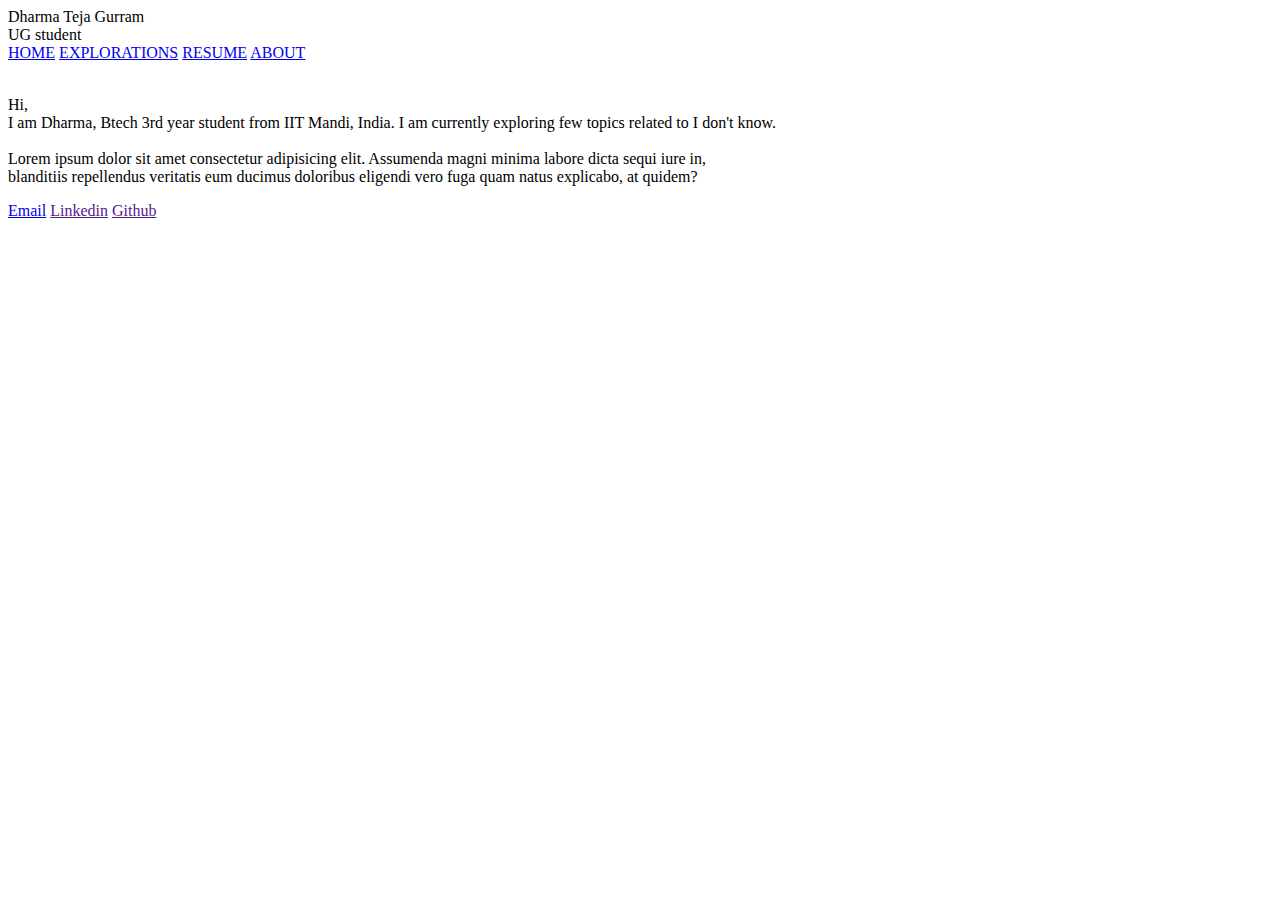
==== about.html @ 39f67733 "hamberger bug settled" ====
<!DOCTYPE html>
<html lang="en">
<head>
    <meta charset="UTF-8">
    <meta http-equiv="X-UA-Compatible" content="IE=edge">
    <meta name="viewport" content="width=device-width, initial-scale=1.0">
    <title>About | Dharma</title>

    <link rel="stylesheet" href="style.css">
    <link href="https://fonts.googleapis.com/css2?family=Montserrat:ital,wght@0,100;0,200;0,300;0,400;0,500;0,600;0,700;0,800;0,900;1,100;1,200;1,300;1,400;1,500;1,600;1,700;1,800;1,900&display=swap" rel="stylesheet">
    <link rel="stylesheet" href="https://cdn.jsdelivr.net/npm/fork-awesome@1.2.0/css/fork-awesome.min.css" integrity="sha256-XoaMnoYC5TH6/+ihMEnospgm0J1PM/nioxbOUdnM8HY=" crossorigin="anonymous">

</head>
<body>
    <script>
        function showmenu(){
            var menbar = document.querySelector(".nav");
            var bar = document.querySelector(".navbar");
            const op = window.getComputedStyle(menbar).opacity;
            if (op === "1"){
                menbar.style.height = "0";
                menbar.style.opacity = "0";
                const btn = document.querySelector(".ham");
                btn.innerHTML = `<a ><i class="fa fa-bars" aria-hidden="true"></i></a>`;
                bar.style.marginBottom = "0";
                bar.style.transition = "1s";
                menbar.style.transition = "1s";
                bar.style.transitionDelay = ".5s";
                setTimeout(() => {
                    menbar.innerHTML= ``;
                    menbar.style.transition = "0s";
                    btn.innerHTML = `<a onclick="showmenu()"><i class="fa fa-bars" aria-hidden="true"></i></a>`;
                }, 1500);
                
                
            }
            else if (op === "0"){
                menbar.style.opacity = "1";
                menbar.style.height = "31.5vh";
                menbar.innerHTML= `
                <a href="index.html" id="home" >HOME</a>
                <a href="xplorations.html" id="xplo">EXPLORATIONS</a>
                <a href="sources/Dharma_Resume.pdf" target="_blank" id="resu">RESUME</a>
                <a href="about.html" id="abt" class="active">ABOUT</a>
                `;
                const btn = document.querySelector(".ham");
                btn.innerHTML = `<a onclick="showmenu()"><i class="fa fa-times" aria-hidden="true"></i></a>`;
                bar.style.marginBottom = "35vh";
                bar.style.transition = "1s";
                menbar.style.transition = "1s";
                menbar.style.transitionDelay = ".5s";

                setTimeout(() => {
                    menbar.style.transition = "0s";
                }, 1500);

            }

        }

        window.onresize = function(){
            var menbar = document.querySelector(".nav");
            var width = window.innerWidth;
            if (width >= 965){
                
                menbar.innerHTML= `
                <a href="index.html" id="home" >HOME</a>
                <a href="xplorations.html" id="xplo">EXPLORATIONS</a>
                <a href="sources/Dharma_Resume.pdf" target="_blank" id="resu">RESUME</a>
                <a href="about.html" id="abt" class="active">ABOUT</a>
                `;
            }
        }
    </script>
    <section class="navbar">
        <div class="title">
            Dharma Teja Gurram <br>
            <span>UG student</span>
        </div>
        <div class="nav">
            <a href="index.html" id="home" >HOME</a>
            <a href="xplorations.html" id="xplo">EXPLORATIONS</a>
            <a href="sources/Dharma_Resume.pdf" target="_blank" id="resu">RESUME</a>
            <a href="about.html" id="abt" class="active">ABOUT</a>
        </div>
        <div class="ham" >
            <a onclick="showmenu()">
                <i class="fa fa-bars" aria-hidden="true"></i>
            </a>
        </div>
    </section>
    <section id="bio">
        <div class="imgbx">
            <img src="sources/Dharma.jpeg" alt="">
        </div>
        <div class="data">
            <p class="bio">
                Hi, <br> I am Dharma, Btech 3rd year student from IIT Mandi, India. I am currently exploring few topics related to I don't know.
                <br><br> Lorem ipsum dolor sit amet consectetur adipisicing elit. Assumenda magni minima labore dicta sequi iure in,
                <br> blanditiis repellendus veritatis eum ducimus doloribus eligendi vero fuga quam natus explicabo, at quidem?
            </p>
            <div class="connect">
                
                <a href="mailto:gurramdharma925@gmail.com">Email</a>
                <a href="">Linkedin</a>
                <a href="">Github</a>
            </div>
        </div>
    </section>
</body>
</html>
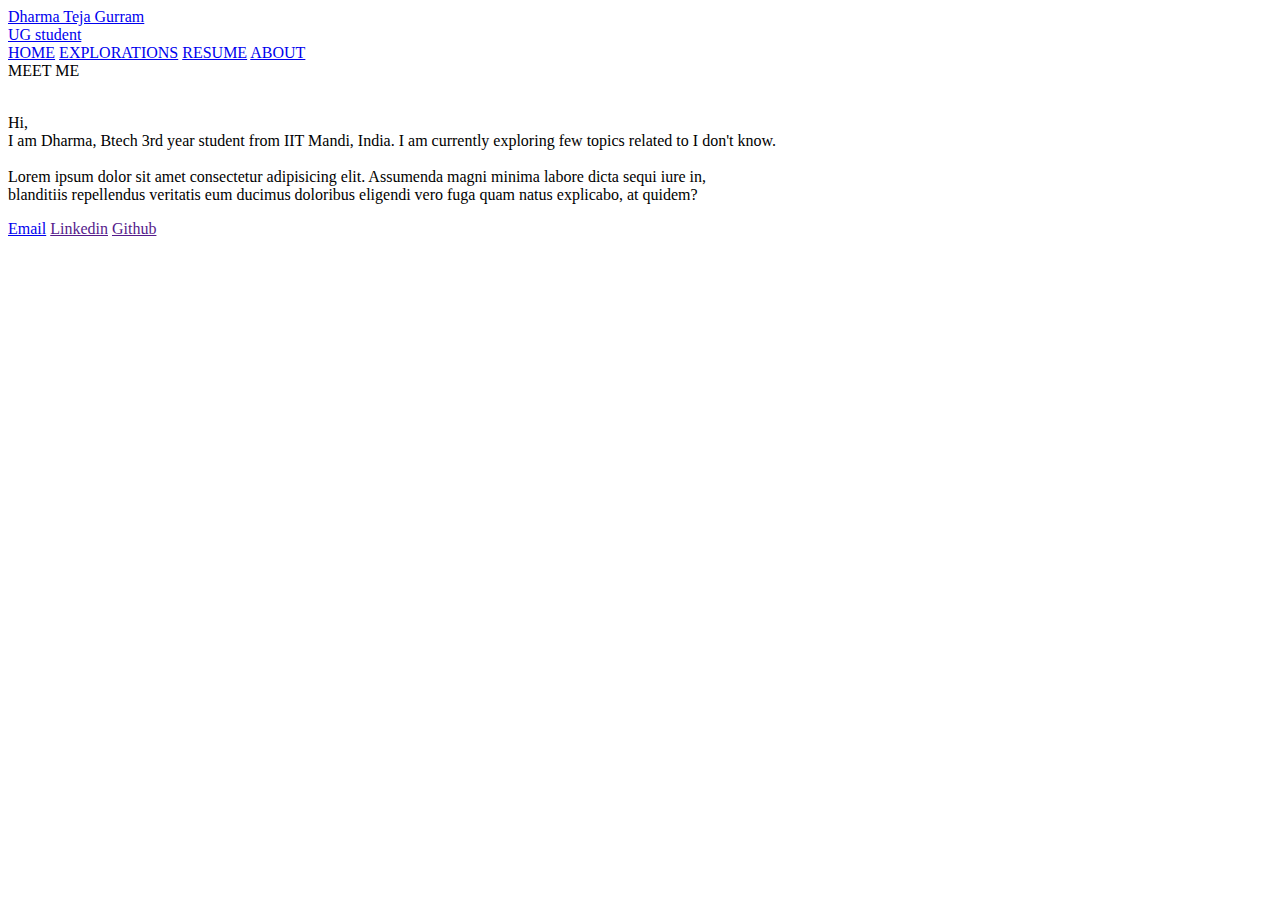
==== commit d8476cb6: "icon updated + Page titles added" ====
--- a/about.html
+++ b/about.html
@@ -1,11 +1,15 @@
 <!DOCTYPE html>
 <html lang="en">
 <head>
+    
     <meta charset="UTF-8">
     <meta http-equiv="X-UA-Compatible" content="IE=edge">
     <meta name="viewport" content="width=device-width, initial-scale=1.0">
+    <meta name="author" content="Dharma Teja Gurram">
+    <meta name="description" content="Portfolio website of Dharma Teja Gurram">
     <title>About | Dharma</title>
-
+    <!-- <link rel="icon" type="image/png" href="sources/icon.png"/> -->
+    <link rel="shortcut icon" href="sources/icon.ico" type="image/x-icon">
     <link rel="stylesheet" href="style.css">
     <link href="https://fonts.googleapis.com/css2?family=Montserrat:ital,wght@0,100;0,200;0,300;0,400;0,500;0,600;0,700;0,800;0,900;1,100;1,200;1,300;1,400;1,500;1,600;1,700;1,800;1,900&display=swap" rel="stylesheet">
     <link rel="stylesheet" href="https://cdn.jsdelivr.net/npm/fork-awesome@1.2.0/css/fork-awesome.min.css" integrity="sha256-XoaMnoYC5TH6/+ihMEnospgm0J1PM/nioxbOUdnM8HY=" crossorigin="anonymous">
@@ -69,14 +73,18 @@
                 <a href="sources/Dharma_Resume.pdf" target="_blank" id="resu">RESUME</a>
                 <a href="about.html" id="abt" class="active">ABOUT</a>
                 `;
+            }else if (width < 965){
+                menbar.innerHTML= ``;
             }
         }
     </script>
     <section class="navbar">
-        <div class="title">
-            Dharma Teja Gurram <br>
-            <span>UG student</span>
-        </div>
+        <a id="title-band" href="about.html">
+            <div class="title">
+                Dharma Teja Gurram <br>
+                <span>UG student</span>
+            </div>
+        </a>
         <div class="nav">
             <a href="index.html" id="home" >HOME</a>
             <a href="xplorations.html" id="xplo">EXPLORATIONS</a>
@@ -89,6 +97,9 @@
             </a>
         </div>
     </section>
+    <div class="pagetitle">
+        MEET ME
+    </div>
     <section id="bio">
         <div class="imgbx">
             <img src="sources/Dharma.jpeg" alt="">
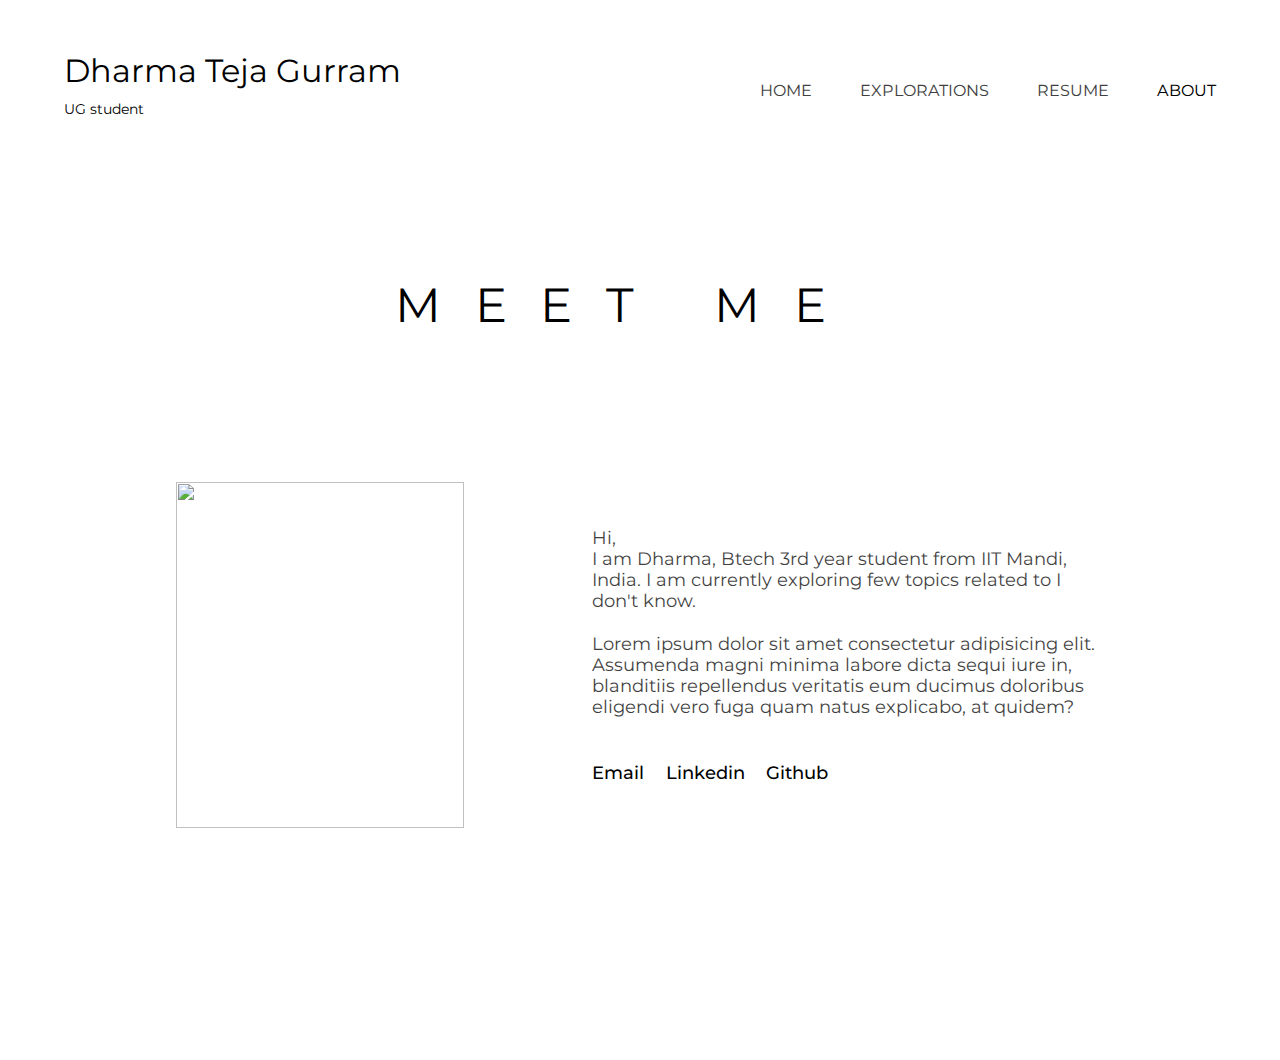
==== commit 6641edd2: "hamberger resize bug, about links bolder" ====
--- a/about.html
+++ b/about.html
@@ -65,6 +65,7 @@
         window.onresize = function(){
             var menbar = document.querySelector(".nav");
             var width = window.innerWidth;
+            var op = window.getComputedStyle(menbar).opacity;
             if (width >= 965){
                 
                 menbar.innerHTML= `
@@ -73,7 +74,7 @@
                 <a href="sources/Dharma_Resume.pdf" target="_blank" id="resu">RESUME</a>
                 <a href="about.html" id="abt" class="active">ABOUT</a>
                 `;
-            }else if (width < 965){
+            }else if (width < 965 && op === "0"){
                 menbar.innerHTML= ``;
             }
         }
--- a/style.css
+++ b/style.css
@@ -0,0 +1,440 @@
+*{
+    font-family: 'Montserrat', sans-serif;
+    margin: 0;
+    padding: 0;
+}
+
+body .navbar{
+    /* width: 100vw; */
+    height: 20vh;
+    display: flex;
+    justify-content: space-between;
+    align-items: center;
+}
+
+body .navbar .title{
+    font-size: 2em;
+    line-height: 1em;
+    margin-left: 2em;
+
+}
+
+body .navbar .title span{
+    font-size: 0.9rem;
+
+}
+
+body .navbar .nav{
+    margin-right: 3em;
+    display: flex;
+    gap: 1em;
+}
+
+
+
+body .navbar .nav a{
+    text-decoration: none;
+    color: black;
+    margin: 1em;
+    font-size: 1em;
+    opacity: 75%;
+    font-weight: 420;
+}
+
+body .navbar .nav a:hover{
+    opacity: 85%;
+}
+body .navbar .nav .active{
+    opacity: 100%;
+}
+body .navbar .ham{
+    display: none;
+}
+
+body .pagetitle{
+    width: 98vw;
+    text-align: center;
+    font-size: 3em;
+    letter-spacing: .70em;
+    margin: 2em 0;
+}
+
+#title-band{
+    text-decoration: none;
+    color: black;
+}
+
+#works{
+    display: flex;
+    justify-content: space-evenly;
+    align-items: center;
+    /* width: 90vw; */
+    /* margin-left: 5vw; */
+    margin-top: 8vh;
+    overflow: hidden;
+    flex-wrap: wrap;
+}
+
+#works a{
+    text-decoration: none;
+    display: flex;
+    flex-direction: column;
+    height: 35rem;
+    width: 35rem;
+    color: black;
+    gap: 1em;
+
+}
+
+#works a .imgbx{
+    overflow: hidden;
+    margin-top: 1em;
+    position: relative;
+    
+}
+
+#works a .imgbx img{
+    width: 100%;
+    height: 100%;
+    object-fit: cover;
+}
+#works a:hover .imgbx img{
+    opacity: 75%;
+}
+#works a .title{
+    font-size: xx-large;
+    text-align: center;
+    width: 100%;
+
+}
+
+#works a .description{
+    font-size: large;
+    opacity: 80%;
+    margin-top: .5em;
+    text-align: justify;
+
+}
+
+/* Bio in about page */
+
+#bio{
+    display: flex;
+    flex-direction: row;
+    justify-content: center;
+    flex-wrap: wrap;
+    min-height: 50vh;
+    align-content: center;
+    gap: 4em;
+    margin-bottom: 20vh;
+}
+
+#bio .imgbx{
+    width: 18em;
+    height: 21.6em;
+    position: relative;
+    overflow: hidden;
+    /* border-radius: 50%; */
+}
+
+#bio .imgbx img{
+    object-fit: cover;
+    height: 100%;
+    width: 100%;
+}
+
+#bio .data{
+    margin-left: 4em;
+    display: flex;
+    flex-direction: column;
+    width: 40%;
+    justify-content: space-evenly;
+
+}
+
+#bio .data p{
+    opacity: 75%;
+    font-size: 1.1em;
+    line-height: 1.2em;
+}
+
+#bio .data .connect a{
+    text-decoration: none;
+    padding-top: 1em;
+    margin: .5em 1em .5em 0;
+    color: black;
+    font-size: 1.1em;
+    font-weight: 500;;
+}
+
+#bio .data .connect a:hover{
+    opacity: 85%;
+}
+
+
+/* Projects */
+#project{
+    width: 80vw;
+    margin:8vw 0 10vw 10vw;
+
+}
+
+#project .title{
+    display: flex;
+    flex-direction: row;
+
+
+}
+#project .title .tit h1{
+    font-size: 4em;
+    font-weight: 350;
+    line-height: 1em;
+}
+#project .title .tit span{
+    font-size: 1rem;
+    margin: 3em 0;
+}
+#project .title a{
+    margin-left: 50vw;
+    text-decoration: none;
+    font-size: 1.2rem;
+}
+
+#project .description{
+    margin: 2em 0;
+    font-size: 1.1em;
+    opacity: 70%;
+
+}
+
+#project .specs{
+    font-size: 1.2rem;
+}
+
+#project .specs .specs{
+    font-size: 1.1rem;
+    opacity: 70%;
+}
+
+#project .imgbx{
+    width: auto;
+    height: 60vh;
+    align-content: center;
+    display: flex;
+    justify-content: center;
+    margin: 2em 0 ;
+
+}
+
+#project .imgbx img{
+    height: 100%;
+    object-fit: cover;
+    left: 0;
+    top: 0;
+}
+
+#project .problem h1{
+    margin: 1em 0 .25em 20vw;
+    font-size: 3em;
+    font-weight: 500;
+}
+
+#project .problem p{
+    font-size: 1.1em;
+    margin: 0em 0 1em 20vw;
+}
+
+#project .approach span{
+    font-size: 1.2rem;
+}
+
+#project .approach p{
+    margin: .5em 0 .25em 20vw;
+    font-size: 1.1em;
+}
+
+#project .results span{
+    font-size: 1.2rem;
+}
+
+#project .results p{
+    margin: .5em 0 .25em 20vw;
+    font-size: 1.1em;
+}
+
+#project .references span{
+    font-size: 1.2rem;
+}
+
+#project .references ol{
+    margin: .5em 0 .25em 20vw;
+    font-size: 1.1em;
+}
+
+#project .references ol li{
+    margin: 0.25em;
+}
+
+
+/* Blog page */
+
+#blog{
+    width: 80vw;
+    margin:8vw 0 10vw 10vw;
+
+}
+
+
+#blog .title h1{
+    font-size: 4em;
+    font-weight: 350;
+    line-height: 1em;
+}
+#blog .title span{
+    font-size: 1rem;
+    margin: 3em 0;
+}
+
+#blog .description{
+    margin: 2em 0;
+    font-size: 1.1em;
+    opacity: 70%;
+
+}
+
+#blog .imgbx{
+    width: auto;
+    height: 60vh;
+    align-content: center;
+    display: flex;
+    justify-content: center;
+    margin: 2em 0 ;
+
+}
+
+#blog .imgbx img{
+    height: 100%;
+    object-fit: cover;
+    left: 0;
+    top: 0;
+}
+
+#blog .data{
+    margin: 3em 10vw;
+    font-size: 1.1rem;
+}
+
+#blog .conclusions span{
+    font-size: 1.2rem;
+}
+
+#blog .conclusions ul{
+    margin: .5em 0 .25em 20vw;
+    font-size: 1.1em;
+}
+
+#blog .conclusions ul li{
+    margin: 0.25em;
+}
+
+
+#blog .references span{
+    font-size: 1.2rem;
+}
+
+#blog .references ol{
+    margin: .5em 0 .25em 20vw;
+    font-size: 1.1em;
+}
+
+#blog .references ol li{
+    margin: 0.25em;
+}
+
+@media screen and (min-width:965px){
+    body .navbar .nav{
+        display: flex!important;
+        opacity: 1!important;
+        height: auto!important;
+        transition: 0s!important;
+    }
+    body .navbar .ham{
+        display: none;
+    }
+
+    
+    
+}
+
+@media screen and (max-width:965px){
+    
+    body .navbar .nav{
+        display: flex;
+        flex-direction: column;
+        width: 97vw;
+        height: 0;
+        opacity: 0;
+        margin-right: 0;
+        align-items: center;
+        margin-top: 15vh;
+        top: 0;
+        position: absolute;
+
+        gap: 0em;
+        
+    }
+    body .navbar .ham{
+        display: block;
+        margin: 5em;
+        font-size: 1.4em;
+        
+    }
+    body .navbar .title{
+        font-size: 1.5em;
+    }
+    #bio .data{
+        margin-left: 0;
+    }
+    #bio .data .connect{
+        display: flex;
+        flex-direction: column;
+        gap: .5em;
+        margin-bottom: 3em;
+    }
+    #project .title a{
+        margin-left: 30vw;
+    }
+    
+}
+
+
+
+@media screen and (max-width:650px){
+    body .navbar .ham{
+        margin: 2em ;
+    }
+    body .navbar .title{
+        font-size: 1.2em;
+    }
+
+    #works a{
+        width: 90vw;
+    }
+    #bio .imgbx {
+        width: 60vw;
+        height: 72vw;
+    }
+    #blog .imgbx{
+        height: 60vw;
+    }
+    #project .imgbx{
+        height: 60vw;
+    }
+    #project .title{
+        flex-direction: column;
+    }
+    body .pagetitle{
+        font-size: inherit;
+    }
+
+}